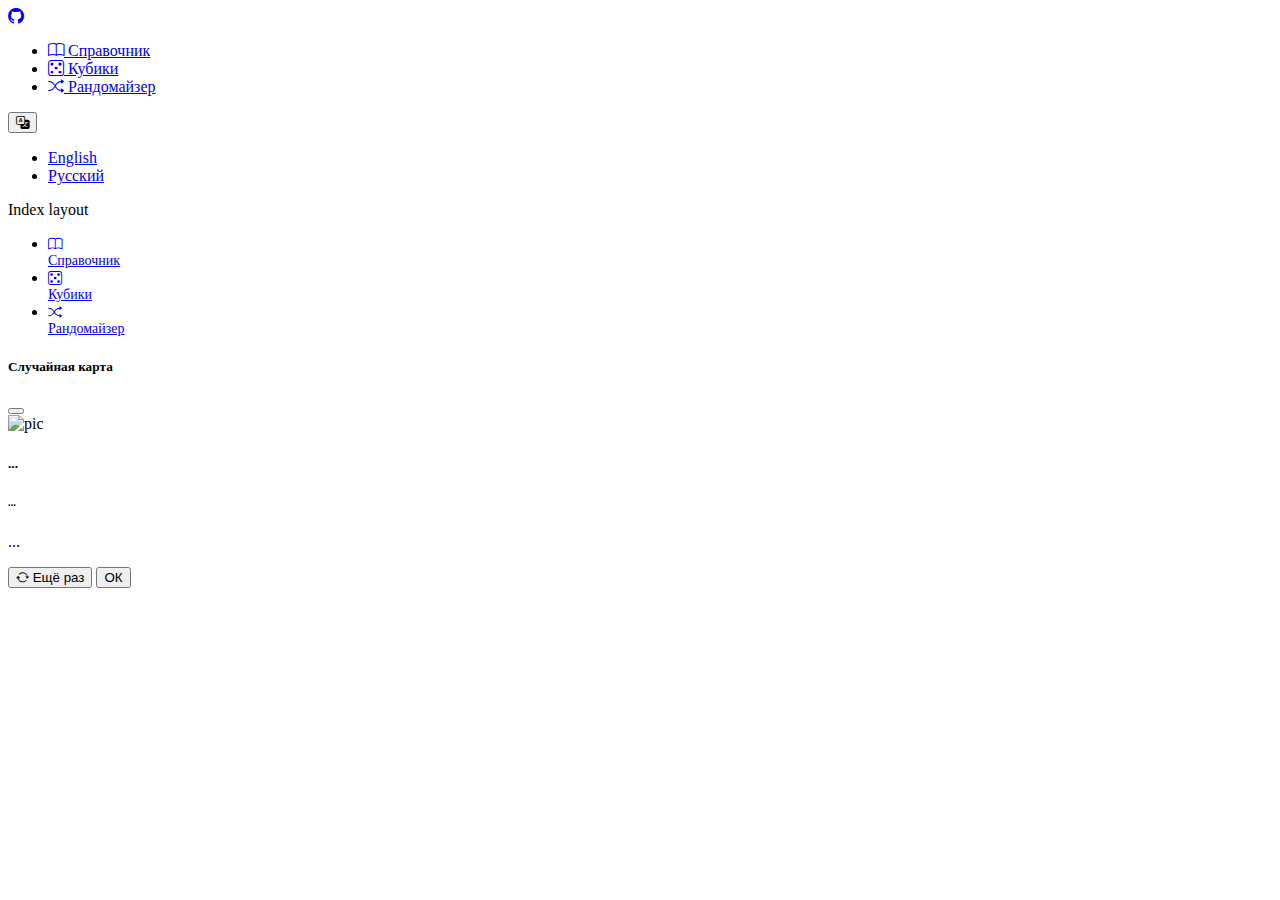
==== archives/index.html @ e429f52d "eldritchhorror v1.0" ====
<!DOCTYPE html>
<html>
<head>
    <meta charset="UTF-8">
    <meta name="viewport" content="width=device-width, initial-scale=1.0">
    <meta http-equiv="X-UA-Compatible" content="ie=edge">
    <title>Древний ужас</title>

    <link href="https://cdn.jsdelivr.net/npm/bootstrap@5.1.3/dist/css/bootstrap.min.css" rel="stylesheet" integrity="sha384-1BmE4kWBq78iYhFldvKuhfTAU6auU8tT94WrHftjDbrCEXSU1oBoqyl2QvZ6jIW3" crossorigin="anonymous">
    <link rel="stylesheet" href="https://cdn.jsdelivr.net/npm/bootstrap-icons@1.7.2/font/bootstrap-icons.css">
    
<link rel="stylesheet" href="/css/main.css">

<meta name="generator" content="Hexo 5.4.0"></head>
<body class="bg-dark text-white">
    <div id="page">
        <nav class="navbar navbar-dark bg-transparent fixed-top">
    <div class="container-fluid">
      <a class="navbar-brand me-auto" href="/">
        <i class="bi bi-github"></i>
        <!-- <img src="/imgs/github.svg" alt="logotype" height="32px"> -->
      </a>
      <ul class="nav justify-content-end d-none d-sm-flex">
        <li class="nav-item">
    <a class="nav-link link-success" href="/info">
        <!-- <img src="/imgs/github.svg" alt="logotype" height="16px"> -->
        <i class="bi bi-book"></i>
        <span>Справочник</span>
    </a>
</li>
<li class="nav-item">
    <a class="nav-link link-success" href="/dice">
        <i class="bi bi-dice-5"></i>
        <span>Кубики</span>
    </a>
</li>
<li class="nav-item">
    <a class="nav-link link-success" href="/randomizer">
        <i class="bi bi-shuffle"></i>
        <span>Рандомайзер</span>
    </a>
</li>
      </ul>
      <div class="dropdown">
        <button class="btn btn-dark shadow-none dropdown-toggle" type="button" id="dropdownMenuButton1" data-bs-toggle="dropdown" aria-expanded="false">
          <i class="bi bi-translate"></i>
        </button>
        <ul class="dropdown-menu dropdown-menu-end" aria-labelledby="dropdownMenuButton1">
          <li><a class="dropdown-item" href="#">English</a></li>
          <li><a class="dropdown-item" href="#">Русский</a></li>
        </ul>
      </div>
    </div>
</nav>
<div class="mt-5 py-2"></div>
        Index layout


        <div class="mb-5 py-4"></div>
<nav class="navbar-dark bg-dark fixed-bottom d-sm-none">
    <ul class="nav nav-fill nav-mobile">
        <li class="nav-item">
    <a class="nav-link link-success" href="/info">
        <!-- <img src="/imgs/github.svg" alt="logotype" height="16px"> -->
        <i class="bi bi-book"></i>
        <span>Справочник</span>
    </a>
</li>
<li class="nav-item">
    <a class="nav-link link-success" href="/dice">
        <i class="bi bi-dice-5"></i>
        <span>Кубики</span>
    </a>
</li>
<li class="nav-item">
    <a class="nav-link link-success" href="/randomizer">
        <i class="bi bi-shuffle"></i>
        <span>Рандомайзер</span>
    </a>
</li>
    </ul>
</nav>
    </div>
    <div id="modal" class="modal text-black" tabindex="-1">
    <div class="modal-dialog modal-dialog-centered">
      <div class="modal-content">
        <div class="modal-header">
            <h5 class="modal-title">Случайная карта</h5>
            <button type="button" class="btn-close" data-bs-dismiss="modal" aria-label="Close"></button>
        </div>
        <div class="modal-body">
            <div class="text-center">
                <img id="modal-img" src="https://via.placeholder.com/150" class="rounded" alt="pic">
                <h5 id="modal-title" class="h5 mt-3">...</h5>
                <h6 class="h6 text-muted">...</h6>
                <p class="p">...</p>
            </div>
        </div>
        <div class="modal-footer justify-content-between">
            <button id="modal-btn-repeat" type="button" class="btn btn-secondary">
                <i class="bi bi-arrow-repeat"></i> Ещё раз
            </button>
            <button type="button" class="btn btn-success" data-bs-dismiss="modal">ОК</button>
        </div>
      </div>
    </div>
</div>
    
    <script src="https://cdn.jsdelivr.net/npm/bootstrap@5.1.3/dist/js/bootstrap.bundle.min.js" integrity="sha384-ka7Sk0Gln4gmtz2MlQnikT1wXgYsOg+OMhuP+IlRH9sENBO0LRn5q+8nbTov4+1p" crossorigin="anonymous"></script>
    <script src="/js/main.js"></script>
</body>
</html>
---- css/main.css ----
/* @import url('./normalize.css'); */
.nav-mobile .nav-link{
    display: flex;
    flex-direction: column;
    justify-content: center;
}
.nav-mobile .nav-link{
    font-size: .875em;
}
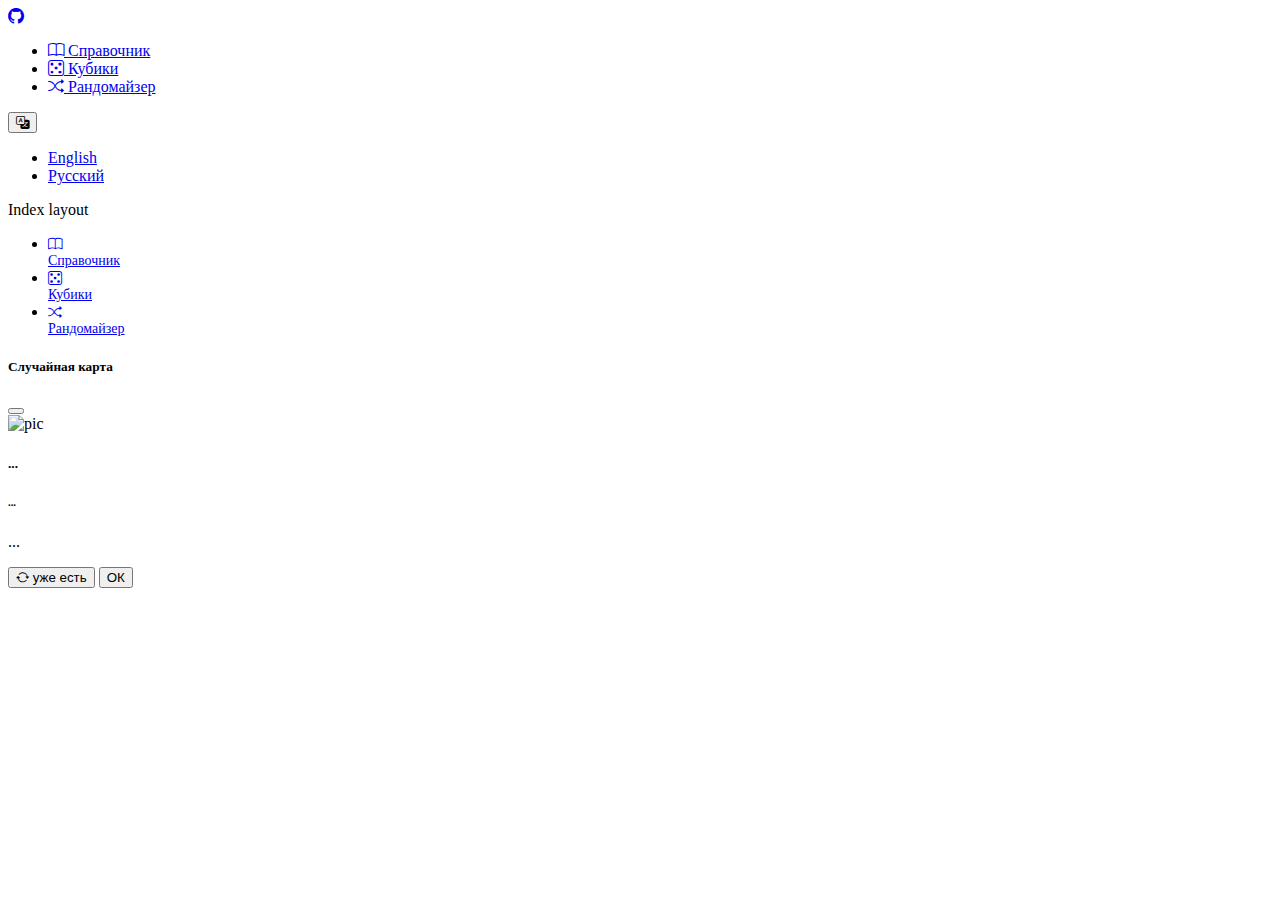
==== commit 3f5ac1ae: "eldritchhorror v1.1" ====
--- a/archives/index.html
+++ b/archives/index.html
@@ -89,16 +89,16 @@
             <button type="button" class="btn-close" data-bs-dismiss="modal" aria-label="Close"></button>
         </div>
         <div class="modal-body">
-            <div class="text-center">
-                <img id="modal-img" src="https://via.placeholder.com/150" class="rounded" alt="pic">
-                <h5 id="modal-title" class="h5 mt-3">...</h5>
-                <h6 class="h6 text-muted">...</h6>
-                <p class="p">...</p>
+            <div class="modal-card text-center">
+                <img class="card-img" src="https://via.placeholder.com/150" class="rounded" alt="pic">
+                <h5 class="card-title h5 mt-3">...</h5>
+                <h6 class="card-subtitle h6 text-muted">...</h6>
+                <p class="card-text p">...</p>
             </div>
         </div>
         <div class="modal-footer justify-content-between">
-            <button id="modal-btn-repeat" type="button" class="btn btn-secondary">
-                <i class="bi bi-arrow-repeat"></i> Ещё раз
+            <button type="button" class="btn btn-secondary btn-repeat">
+                <i class="bi bi-arrow-repeat"></i> уже есть
             </button>
             <button type="button" class="btn btn-success" data-bs-dismiss="modal">ОК</button>
         </div>
@@ -108,5 +108,7 @@
     
     <script src="https://cdn.jsdelivr.net/npm/bootstrap@5.1.3/dist/js/bootstrap.bundle.min.js" integrity="sha384-ka7Sk0Gln4gmtz2MlQnikT1wXgYsOg+OMhuP+IlRH9sENBO0LRn5q+8nbTov4+1p" crossorigin="anonymous"></script>
     <script src="/js/main.js"></script>
+    
+    
 </body>
 </html>--- a/css/main.css
+++ b/css/main.css
@@ -6,4 +6,7 @@
 }
 .nav-mobile .nav-link{
     font-size: .875em;
+}
+.card-img{
+    max-width: 150px;
 }